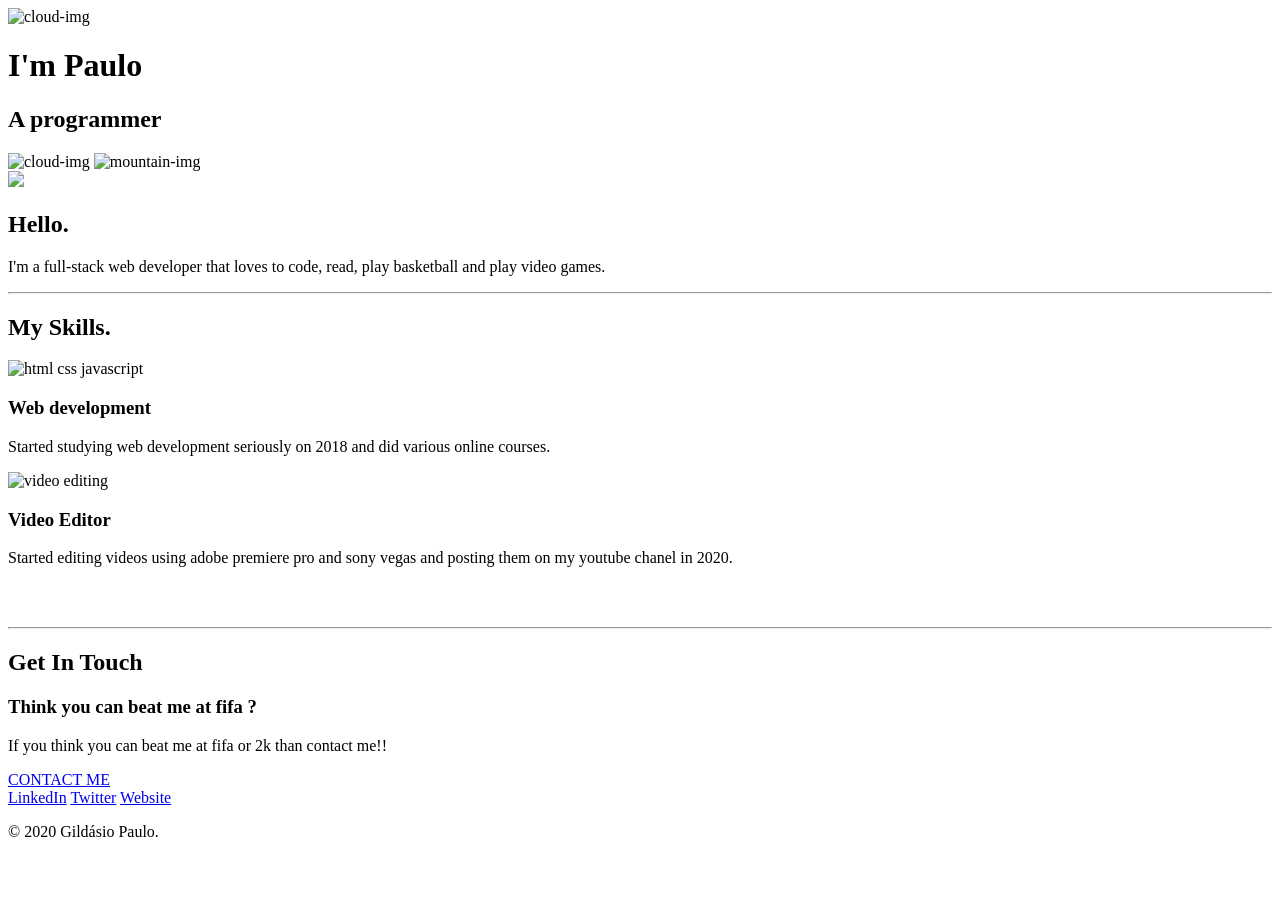
==== index.html @ 2ac6e7aa "Add files via upload" ====
<!DOCTYPE html>
  <html lang="en" dir="ltr">

  <head>
    <meta charset="utf-8">
    <title>Gildásio</title>
    <link rel="stylesheet" href="css/styles.css">
    <link rel="icon" href="favicon.ico">
    <link
      href="https://fonts.googleapis.com/css2?family=Merriweather:ital,wght@0,300;0,400;0,700;0,900;1,300;1,400;1,700;1,900&family=Montserrat:ital,wght@0,100;0,200;0,300;0,400;0,500;0,600;0,700;0,800;0,900;1,100;1,200;1,300;1,400;1,500;1,600;1,700;1,800;1,900&family=Sacramento&display=swap"
      rel="stylesheet">
  </head>

  <body>
    <div class="top-container">
      <img class="top-cloud" src="images/cloud.png" alt="cloud-img">

      <h1> I'm Paulo</h1>
      <h2>A programmer</h2>
      <img class="bottom-cloud" src="images/cloud.png" alt="cloud-img">
      <img src="images/mountain.png" alt="mountain-img">
    </div>
    <div class="middle-container">

      <img <div class="profile" src="images/profile.png" </div>
      <h2>Hello.</h2>
      <p class="intro">I'm a full-stack web developer that loves to code, read, play basketball and play video games.</p>

      <hr>
      <div class="skills">
        <h2>My Skills.</h2>
        <div class="skill-row">
          <img class="the-big-three" src="images/the big three.png" alt="html css javascript">
          <h3>Web development</h3>
          <p> Started studying web development seriously on 2018 and did various online courses.</p>
        </div>

        <div>

          <class="skill-row">
            <img class="video-edit" src="images/video-edit.png" alt="video editing">
            <h3>Video Editor</h3>
            <p class="video-edit-paragraph">Started editing videos using adobe premiere pro and sony vegas and posting them on my youtube chanel in 2020.</p>
        </div>
      </div>
      <br>
      <br>
      <hr>
      <div class="contact-me">
        <h2>Get In Touch</h2>
        <h3>Think you can beat me at fifa ?</h3>
        <p class="contact-message">If you think you can beat me at fifa or 2k than contact me!!</p>
        <a class="btn" href="gildasio2765@gmail.com0">CONTACT ME</a>
      </div>
    </div>


    <div class="bottom-container">
      <a class="footer-link" href="https://www.linkedin.com/in/gild%C3%A1sio-paulo-8308091a8/">LinkedIn</a>
      <a class="footer-link" href="https://twitter.com/">Twitter</a>
      <a class="footer-link" href="https://www.appbrewery.co/">Website</a>
      <p class="copyright">© 2020 Gildásio Paulo.</p>
    </div>


  </body>

  </html>
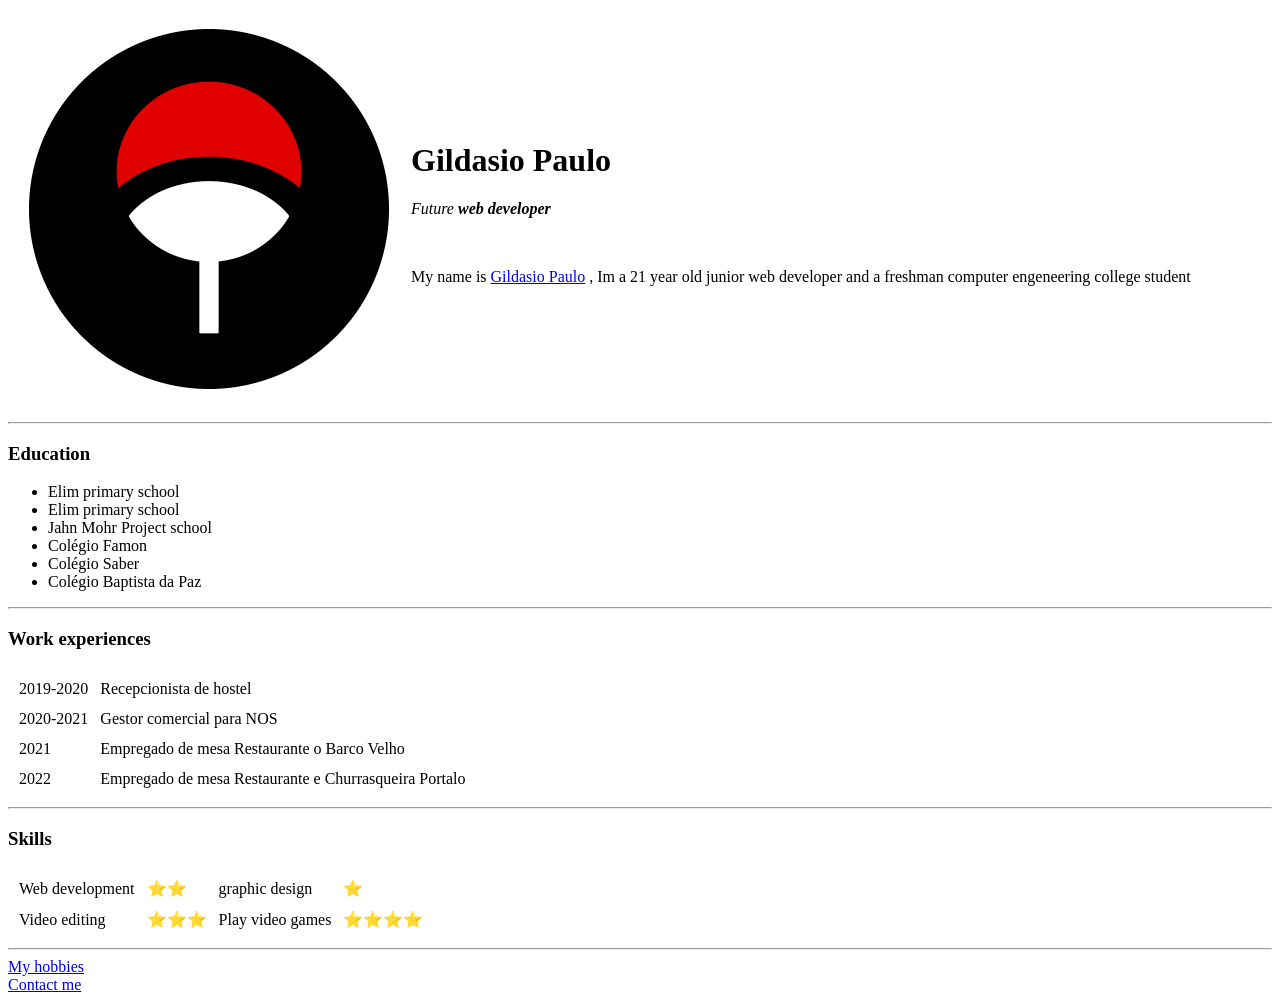
==== commit 905ab6fa: "Add initial cv Websites files" ====
--- a/index.html
+++ b/index.html
@@ -1,68 +1,139 @@
-  <!DOCTYPE html>
-  <html lang="en" dir="ltr">
+<!DOCTYPE html>
+<html lang="en" dir="ltr">
 
-  <head>
-    <meta charset="utf-8">
-    <title>Gildásio</title>
-    <link rel="stylesheet" href="css/styles.css">
-    <link rel="icon" href="favicon.ico">
-    <link
-      href="https://fonts.googleapis.com/css2?family=Merriweather:ital,wght@0,300;0,400;0,700;0,900;1,300;1,400;1,700;1,900&family=Montserrat:ital,wght@0,100;0,200;0,300;0,400;0,500;0,600;0,700;0,800;0,900;1,100;1,200;1,300;1,400;1,500;1,600;1,700;1,800;1,900&family=Sacramento&display=swap"
-      rel="stylesheet">
-  </head>
+<head>
+  <meta charset="utf-8">
+  <title>Gildasio's Personal site</title>
+</head>
 
-  <body>
-    <div class="top-container">
-      <img class="top-cloud" src="images/cloud.png" alt="cloud-img">
+<body>
+  <table cellspacing="20">
+    <tr>
+      <td>
+        <img src="uchiha.png" alt="">
+      </td>
+      <td>
+        <h1> Gildasio Paulo </h1>
+        <p>
+          <em>Future <strong>web developer</strong></em>
+        </p>
+        <br>
+        <p>
+          My name is <a href="https://www.linkedin.com/in/gildásio-paulo-8308091a8/">Gildasio Paulo</a> , Im a 21 year old junior web developer and a
+          freshman computer engeneering college student
+        </p>
+      </td>
 
-      <h1> I'm Paulo</h1>
-      <h2>A programmer</h2>
-      <img class="bottom-cloud" src="images/cloud.png" alt="cloud-img">
-      <img src="images/mountain.png" alt="mountain-img">
-    </div>
-    <div class="middle-container">
-
-      <img <div class="profile" src="images/profile.png" </div>
-      <h2>Hello.</h2>
-      <p class="intro">I'm a full-stack web developer that loves to code, read, play basketball and play video games.</p>
-
-      <hr>
-      <div class="skills">
-        <h2>My Skills.</h2>
-        <div class="skill-row">
-          <img class="the-big-three" src="images/the big three.png" alt="html css javascript">
-          <h3>Web development</h3>
-          <p> Started studying web development seriously on 2018 and did various online courses.</p>
-        </div>
-
-        <div>
-
-          <class="skill-row">
-            <img class="video-edit" src="images/video-edit.png" alt="video editing">
-            <h3>Video Editor</h3>
-            <p class="video-edit-paragraph">Started editing videos using adobe premiere pro and sony vegas and posting them on my youtube chanel in 2020.</p>
-        </div>
-      </div>
-      <br>
-      <br>
-      <hr>
-      <div class="contact-me">
-        <h2>Get In Touch</h2>
-        <h3>Think you can beat me at fifa ?</h3>
-        <p class="contact-message">If you think you can beat me at fifa or 2k than contact me!!</p>
-        <a class="btn" href="gildasio2765@gmail.com0">CONTACT ME</a>
-      </div>
-    </div>
+    </tr>
+  </table>
 
 
-    <div class="bottom-container">
-      <a class="footer-link" href="https://www.linkedin.com/in/gild%C3%A1sio-paulo-8308091a8/">LinkedIn</a>
-      <a class="footer-link" href="https://twitter.com/">Twitter</a>
-      <a class="footer-link" href="https://www.appbrewery.co/">Website</a>
-      <p class="copyright">© 2020 Gildásio Paulo.</p>
-    </div>
+
+  <!--tag em serve para dar enfase
+        tag strong serve para dar importancia ou colocar em negrito
+        -->
 
 
-  </body>
+  <hr>
+  <h3>Education</h3>
+  <ul>
+    <li>
+      Elim primary school
+    </li>
+    <li>
+      Elim primary school
+    </li>
+    <li>
+      Jahn Mohr Project school
+    </li>
+    <li>
+      Colégio Famon
+    </li>
+    <li>
+      Colégio Saber
+    </li>
+    <li>
+      Colégio Baptista da Paz
+    </li>
+  </ul>
+  <hr>
+  <!-- tag <ul>serve para organizar o código para fazer uma lista "NÃO ORGANIZADA"
+      tag <li> serve para pôr os pontos de uma lista-->
 
-  </html>
+  <h3>Work experiences</h3>
+  <table cellspacing="10">
+    <tr>
+      <td>
+        2019-2020
+      </td>
+      <td>
+        Recepcionista de hostel
+      </td>
+    </tr>
+    <tr>
+      <td>
+        2020-2021
+      </td>
+      <td>
+        Gestor comercial para NOS
+      </td>
+    </tr>
+    <tr>
+      <td>
+        2021
+      </td>
+      <td>
+        Empregado de mesa Restaurante o Barco Velho
+      </td>
+    </tr>
+    <tr>
+      <td>
+        2022
+      </td>
+      <td>
+        Empregado de mesa Restaurante e Churrasqueira Portalo
+      </td>
+    </tr>
+  </table>
+  <hr>
+
+  <h3>Skills</h3>
+  <table cellspacing="10">
+    <tr>
+      <td>
+        Web development
+      </td>
+      <td>
+        &#11088;&#11088;
+      </td>
+      <td>
+        graphic design
+      </td>
+      <td>
+        &#11088;
+      </td>
+    </tr>
+
+    <tr>
+      <td>
+        Video editing
+      </td>
+      <td>
+        &#11088;&#11088;&#11088;
+      </td>
+      <td>
+        Play video games
+      </td>
+      <td>
+      &#11088;&#11088;&#11088;&#11088;  
+      </td>
+    </tr>
+  </table>
+  <hr>
+  <a href="hobbies.html">My hobbies</a>
+  <!-- ul means unordered list, ol means ordered list= They are both used to make lists of things. After the ol or ul tag use li that represents the list -->
+  <br>
+  <a href="contact.html">Contact me</a>
+</body>
+
+</html>
